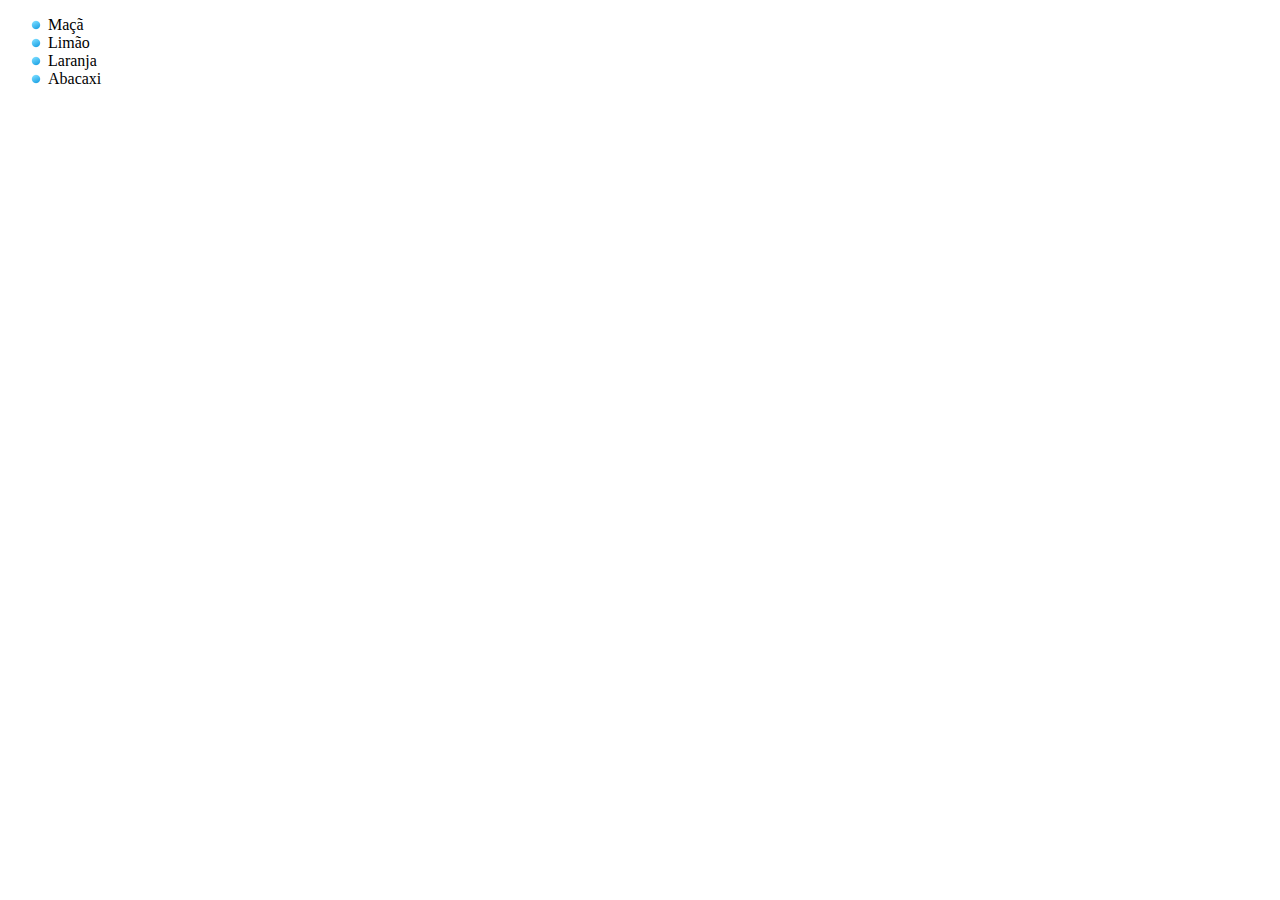
==== apresentacao_de_dados/index.html @ 2934f02d "Listas" ====
<!DOCTYPE html>
<html lang="pt-br">
<head>
    <meta charset="UTF-8">
    <meta http-equiv="X-UA-Compatible" content="IE=edge">
    <meta name="viewport" content="width=device-width, initial-scale=1.0">
    <link rel="stylesheet" href="style.css">
    <title>Listas</title>
</head>
<body>
    <ul class="lista">
        <li>Maçã</li>
        <li>Limão</li>
        <li>Laranja</li>
        <li>Abacaxi</li>
    </ul>
</body>
</html>
---- apresentacao_de_dados/style.css ----
.lista{
    list-style: url('./img/circle.png');
}
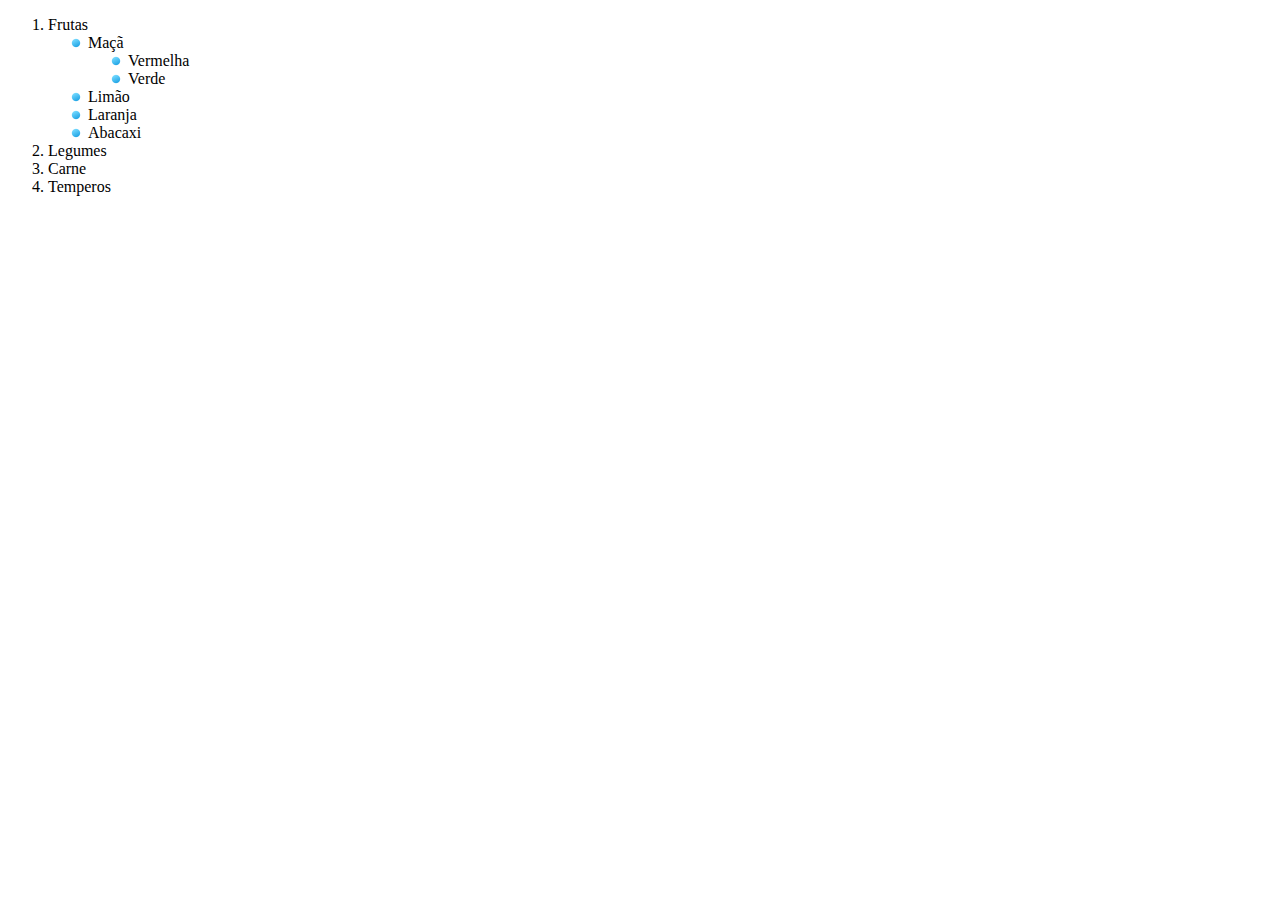
==== commit 9700c5d1: "Conhecendo Listas" ====
--- a/apresentacao_de_dados/index.html
+++ b/apresentacao_de_dados/index.html
@@ -8,11 +8,22 @@
     <title>Listas</title>
 </head>
 <body>
-    <ul class="lista">
-        <li>Maçã</li>
-        <li>Limão</li>
-        <li>Laranja</li>
-        <li>Abacaxi</li>
-    </ul>
+    <ol>
+        <li>Frutas
+            <ul class="lista">
+                <li>Maçã</li>
+                    <ul>
+                        <li>Vermelha</li>
+                        <li>Verde</li>
+                    </ul>
+                <li>Limão</li>
+                <li>Laranja</li>
+                <li>Abacaxi</li>
+            </ul>
+        </li>
+        <li>Legumes</li>
+        <li>Carne</li>
+        <li>Temperos</li>
+    </ol>
 </body>
 </html>